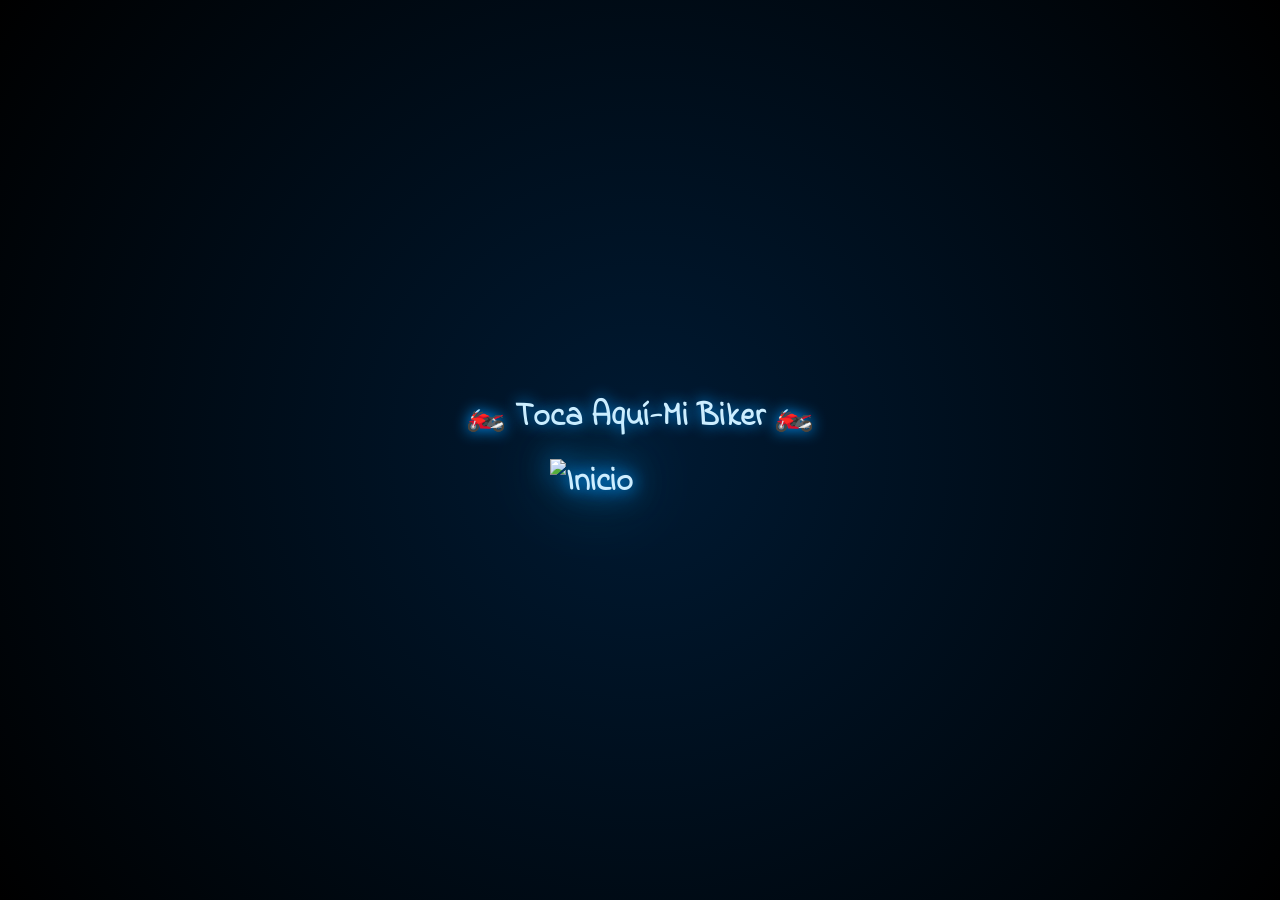
==== index.html @ a918097e "ordenado" ====
<!DOCTYPE html>
<html lang="es">
<head>
<meta charset="utf-8" />
<meta name="viewport" content="width=device-width, initial-scale=1, maximum-scale=1, user-scalable=no" />
<meta name="theme-color" content="#000000">
<title>🏍️ Moto & Carro Hot Wheels 🚗</title>
<meta name="description" content="Una galaxia azul donde una moto de partículas se transforma en un carro y vuelve a moto, con frases para alguien especial.">
<link rel="icon" href="data:image/svg+xml,<svg xmlns='http://www.w3.org/2000/svg' viewBox='0 0 100 100'><text y='.9em' font-size='90'>🏍️</text></svg>">
<link rel="preconnect" href="https://fonts.googleapis.com">
<link rel="preconnect" href="https://fonts.gstatic.com" crossorigin>
<link href="https://fonts.googleapis.com/css2?family=Indie+Flower&display=swap" rel="stylesheet">
<link rel="stylesheet" href="css/styles.css">
</head>
<body>

<div id="start-screen">
  <div class="pulse-text">🏍️ Toca Aquí-Mi Biker 🏍️</div>
  <img class="start-heart" src="https://raw.githubusercontent.com/Rafael-codex/Imagnes-de-hot-wells/main/start.png" alt="Inicio">
</div>

<div id="top-title"></div>

<button id="love-letter-btn" aria-label="Leer mensaje">📩</button>

<div id="love-letter-overlay">
  <div id="love-letter-card">
    <button id="love-letter-close" aria-label="Cerrar mensaje">✕</button>
    <h2>Para ti 💙</h2>
    <div id="love-letter-body"></div>
  </div>
</div>

<canvas id="c"></canvas>

<audio id="audio" loop></audio>

<script src="https://cdn.jsdelivr.net/npm/three@0.148.0/build/three.min.js"></script>
<script src="js/config.js"></script>
<script src="js/main.js"></script>
</body>
</html>
---- css/styles.css ----
*{box-sizing:border-box;}
html, body {
  margin: 0;
  height: 100%;
  background: #000;
  overflow: hidden;
  font-family: 'Indie Flower','Bradley Hand','Segoe Script',cursive;
  touch-action: none;
  -webkit-user-select:none;user-select:none;-webkit-tap-highlight-color:transparent;
}
canvas { display: block; }

#start-screen {
  position: fixed;
  top: 0; left: 0;
  width: 100%; height: 100%;
  background: radial-gradient(circle at center, #001a33 0%, #000000 100%);
  display: flex;
  justify-content: center;
  align-items: center;
  z-index: 3000;
  color: #cdeeff;
  font-size: 2rem;
  font-weight: 700;
  cursor: pointer;
  transition: opacity 1s ease;
  text-shadow: 0 0 15px #0099ff;
  flex-direction: column;
}
#start-screen.hidden {
  opacity: 0;
  pointer-events: none;
}
.pulse-text {
  animation: pulse 1.5s infinite alternate;
  letter-spacing: 0.5px;
}
@keyframes pulse {
  0% { transform: scale(1); opacity: 0.8; }
  100% { transform: scale(1.1); opacity: 1; }
}
.start-heart {
  margin-top: 18px;
  width: clamp(100px, 28vmin, 180px);
  height: auto;
  display: block;
  filter: drop-shadow(0 0 14px rgba(0,153,255,.75)) drop-shadow(0 0 36px rgba(0,207,255,.38));
  animation: startHeartBeat 1.1s ease-in-out infinite;
}
@keyframes startHeartBeat {
  0%, 100% { transform: scale(1); }
  50% { transform: scale(1.18); }
}
@media (max-width: 480px) {
  .start-heart { width: clamp(84px, 32vmin, 140px); margin-top: 12px; }
}

#top-title {
  position: fixed;
  top: 20px;
  left: 0;
  width: 100%;
  text-align: center;
  z-index: 1500;
  pointer-events: none;
  font-family: 'Indie Flower','Bradley Hand','Segoe Script',cursive;
  font-weight: 700;
  font-size: 2.6rem;
  letter-spacing: 1px;
  color: #cdebff;
  text-shadow: 0 0 10px #0099ff, 0 0 18px #00cfff;
  filter: drop-shadow(0 0 14px rgba(0, 153, 255, 0.45));
  animation: titlePulse 1.6s ease-in-out infinite;
}
@keyframes titlePulse {
  0%, 100% { transform: scale(1); }
  50% { transform: scale(1.04); }
}
@media (max-width: 480px) {
  #top-title { font-size: 1.8rem; top: 14px; }
}

#love-letter-btn {
  position: fixed;
  bottom: 24px;
  right: 24px;
  z-index: 1800;
  width: 60px;
  height: 60px;
  border-radius: 50%;
  border: none;
  cursor: pointer;
  background: linear-gradient(135deg, #0d6fc4, #33b5ff);
  box-shadow: 0 0 18px rgba(51, 181, 255, 0.6), 0 4px 14px rgba(0,0,0,0.35);
  display: flex;
  align-items: center;
  justify-content: center;
  font-size: 1.55rem;
  animation: btnBeat 1.8s ease-in-out infinite;
  transition: transform 0.25s ease;
}
#love-letter-btn:hover { transform: scale(1.08); }
@keyframes btnBeat {
  0%, 100% { transform: scale(1); }
  50% { transform: scale(1.07); }
}

#love-letter-overlay {
  position: fixed;
  inset: 0;
  background: rgba(0, 10, 20, 0.82);
  backdrop-filter: blur(6px);
  -webkit-backdrop-filter: blur(6px);
  z-index: 2500;
  display: flex;
  align-items: center;
  justify-content: center;
  opacity: 0;
  pointer-events: none;
  transition: opacity 0.4s ease;
  padding: 24px;
  box-sizing: border-box;
}
#love-letter-overlay.visible {
  opacity: 1;
  pointer-events: auto;
}
#love-letter-card {
  max-width: 620px;
  width: 100%;
  max-height: 82vh;
  overflow-y: auto;
  background: linear-gradient(160deg, rgba(0,30,55,0.96), rgba(0,10,20,0.98));
  border: 1px solid rgba(51,181,255,0.35);
  border-radius: 22px;
  padding: 40px 32px;
  box-shadow: 0 0 40px rgba(51,181,255,0.35);
  color: #cdeeff;
  font-family: 'Indie Flower','Bradley Hand','Segoe Script',cursive;
  transform: translateY(18px) scale(0.96);
  transition: transform 0.4s ease;
  position: relative;
}
#love-letter-overlay.visible #love-letter-card {
  transform: translateY(0) scale(1);
}
#love-letter-card h2 {
  text-align: center;
  margin: 0 0 22px;
  font-size: 1.8rem;
  font-weight: 700;
  color: #cdeeff;
  text-shadow: 0 0 10px #0099ff, 0 0 18px #00cfff;
}
#love-letter-card p {
  line-height: 1.75;
  font-size: 1.1rem;
  margin: 0 0 16px;
  text-shadow: 0 0 8px rgba(0,153,255,0.2);
}
#love-letter-close {
  position: absolute;
  top: 14px;
  right: 16px;
  background: none;
  border: none;
  color: #7fd4ff;
  font-size: 1.35rem;
  cursor: pointer;
  line-height: 1;
  padding: 4px;
}
#love-letter-close:hover { color: #fff; }

@media (max-width: 480px) {
  #love-letter-btn { width: 52px; height: 52px; font-size: 1.3rem; bottom: 18px; right: 18px; }
  #love-letter-card { padding: 30px 22px; border-radius: 18px; }
  #love-letter-card h2 { font-size: 1.5rem; }
  #love-letter-card p { font-size: 1rem; }
}
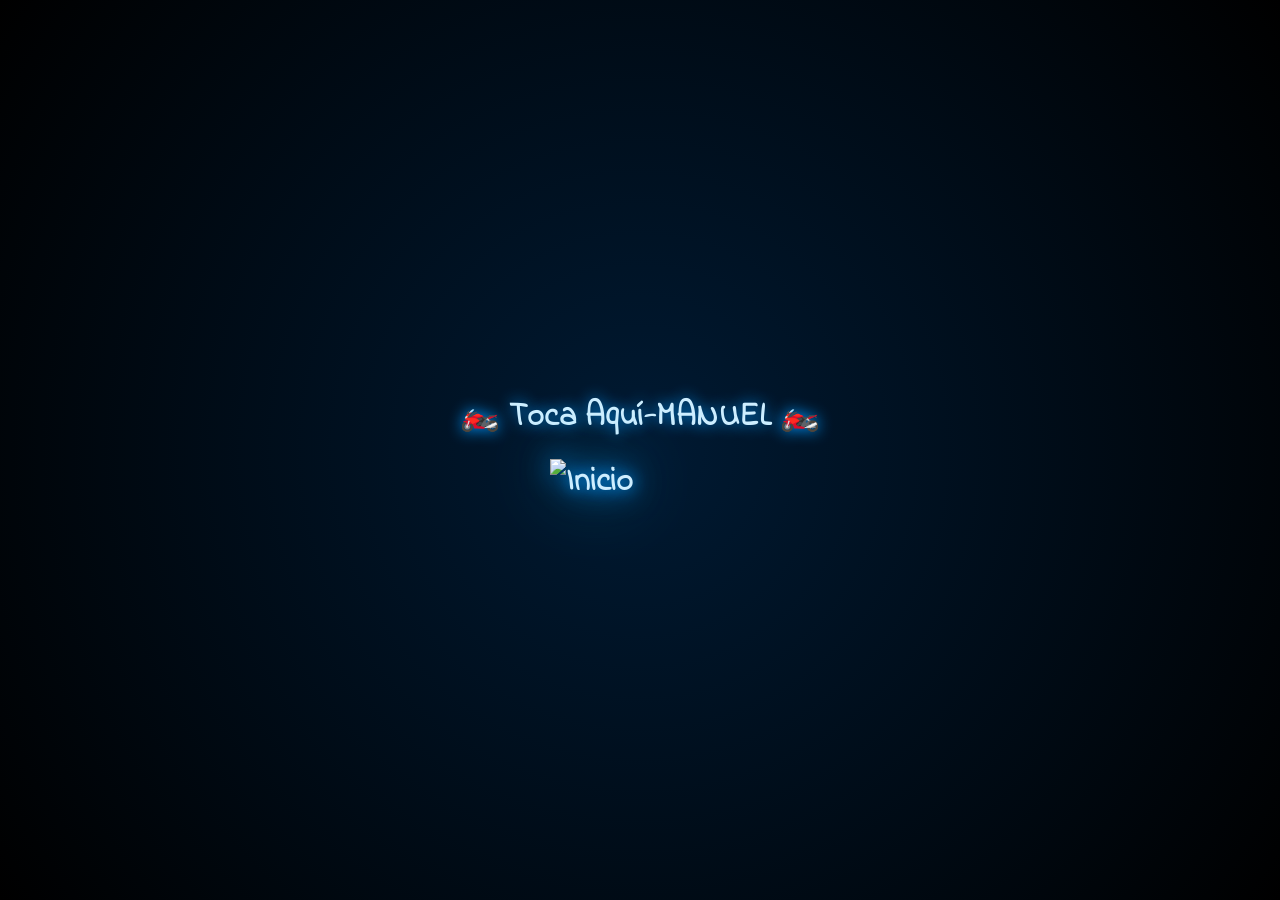
==== commit 8dd92fac: "name and message" ====
--- a/index.html
+++ b/index.html
@@ -15,7 +15,7 @@
 <body>
 
 <div id="start-screen">
-  <div class="pulse-text">🏍️ Toca Aquí-Mi Biker 🏍️</div>
+  <div class="pulse-text">🏍️ Toca Aquí-MANUEL 🏍️</div>
   <img class="start-heart" src="https://raw.githubusercontent.com/Rafael-codex/Imagnes-de-hot-wells/main/start.png" alt="Inicio">
 </div>
 
